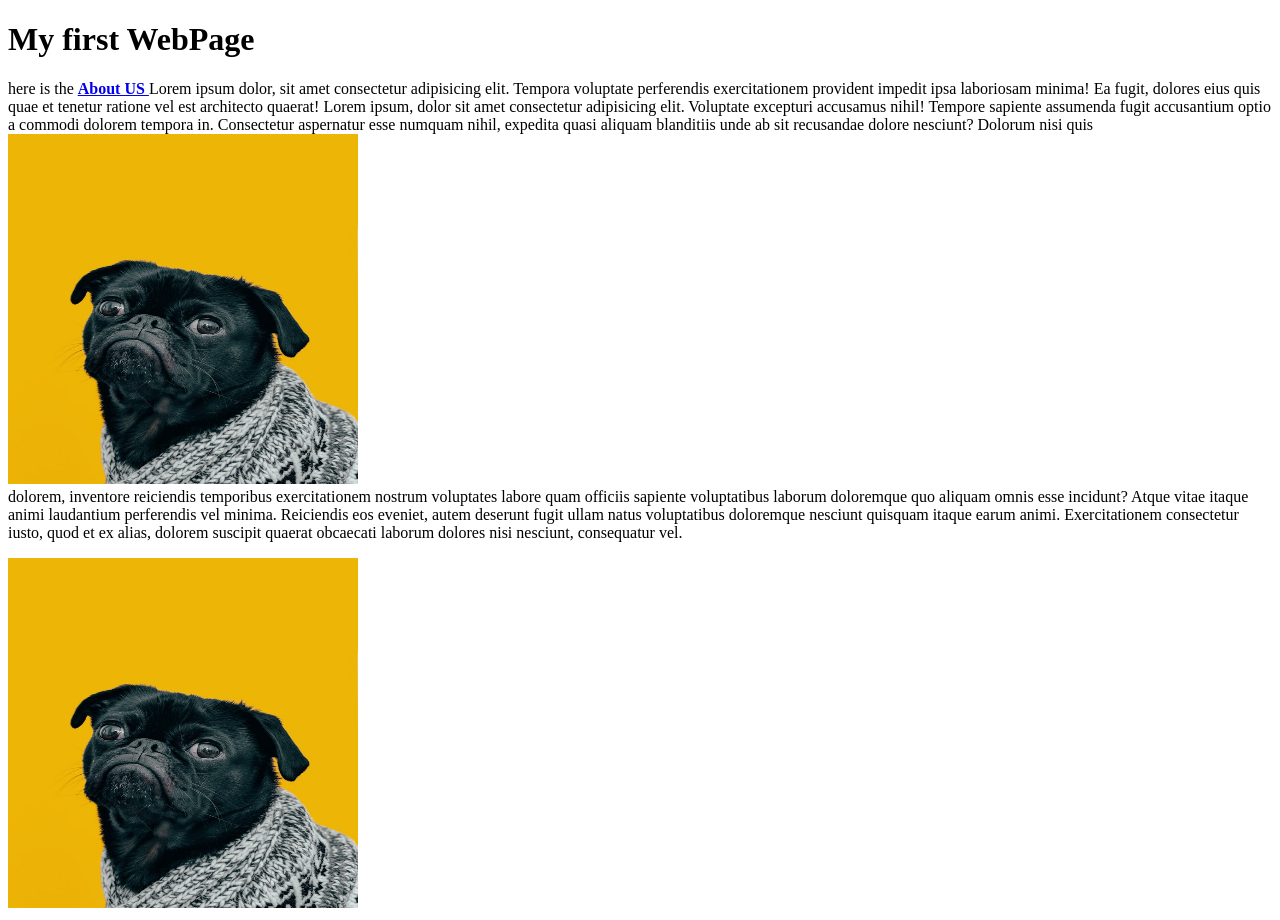
==== index.html @ 17a34dee "first commit" ====
<!DOCTYPE html>
<html lang="en">

<head>
    <meta charset="UTF-8">
    <meta name="viewport" content="width=device-width, initial-scale=1.0">
    <title>Document</title>
</head>

<body>
    <h1>My first WebPage</h1>
    <!-- <a href="https://www.theodinproject.com/about">About The Odin Project</a> -->

    <!-- <a href="./pages/about.html">About</a> -->

    <p>here is the <strong><a href="./pages/about.html">About US </a></strong>Lorem ipsum dolor, sit amet consectetur
        adipisicing elit. Tempora voluptate perferendis exercitationem provident impedit ipsa laboriosam minima! Ea
        fugit, dolores eius quis quae et tenetur ratione vel est architecto quaerat! Lorem ipsum, dolor sit amet
        consectetur adipisicing elit. Voluptate excepturi accusamus nihil! Tempore sapiente assumenda fugit accusantium
        optio a commodi dolorem tempora in. Consectetur aspernatur esse numquam nihil, expedita quasi aliquam blanditiis
        unde ab sit recusandae dolore nesciunt? Dolorum nisi quis
        <br>
        <img src="../images/dog.jpg" alt="dog.jpg" height="350" width="350">
        <br>
        dolorem, inventore reiciendis temporibus exercitationem nostrum voluptates labore quam officiis sapiente
        voluptatibus laborum doloremque quo aliquam omnis esse incidunt? Atque vitae itaque animi laudantium perferendis
        vel minima. Reiciendis eos eveniet, autem deserunt fugit ullam natus voluptatibus doloremque nesciunt quisquam
        itaque earum animi. Exercitationem consectetur iusto, quod et ex alias, dolorem suscipit quaerat obcaecati
        laborum dolores nisi nesciunt, consequatur vel.
    </p>

    <img src="../images/dog.jpg" alt="dog.jpg" height="350" width="350">

</body>

</html>
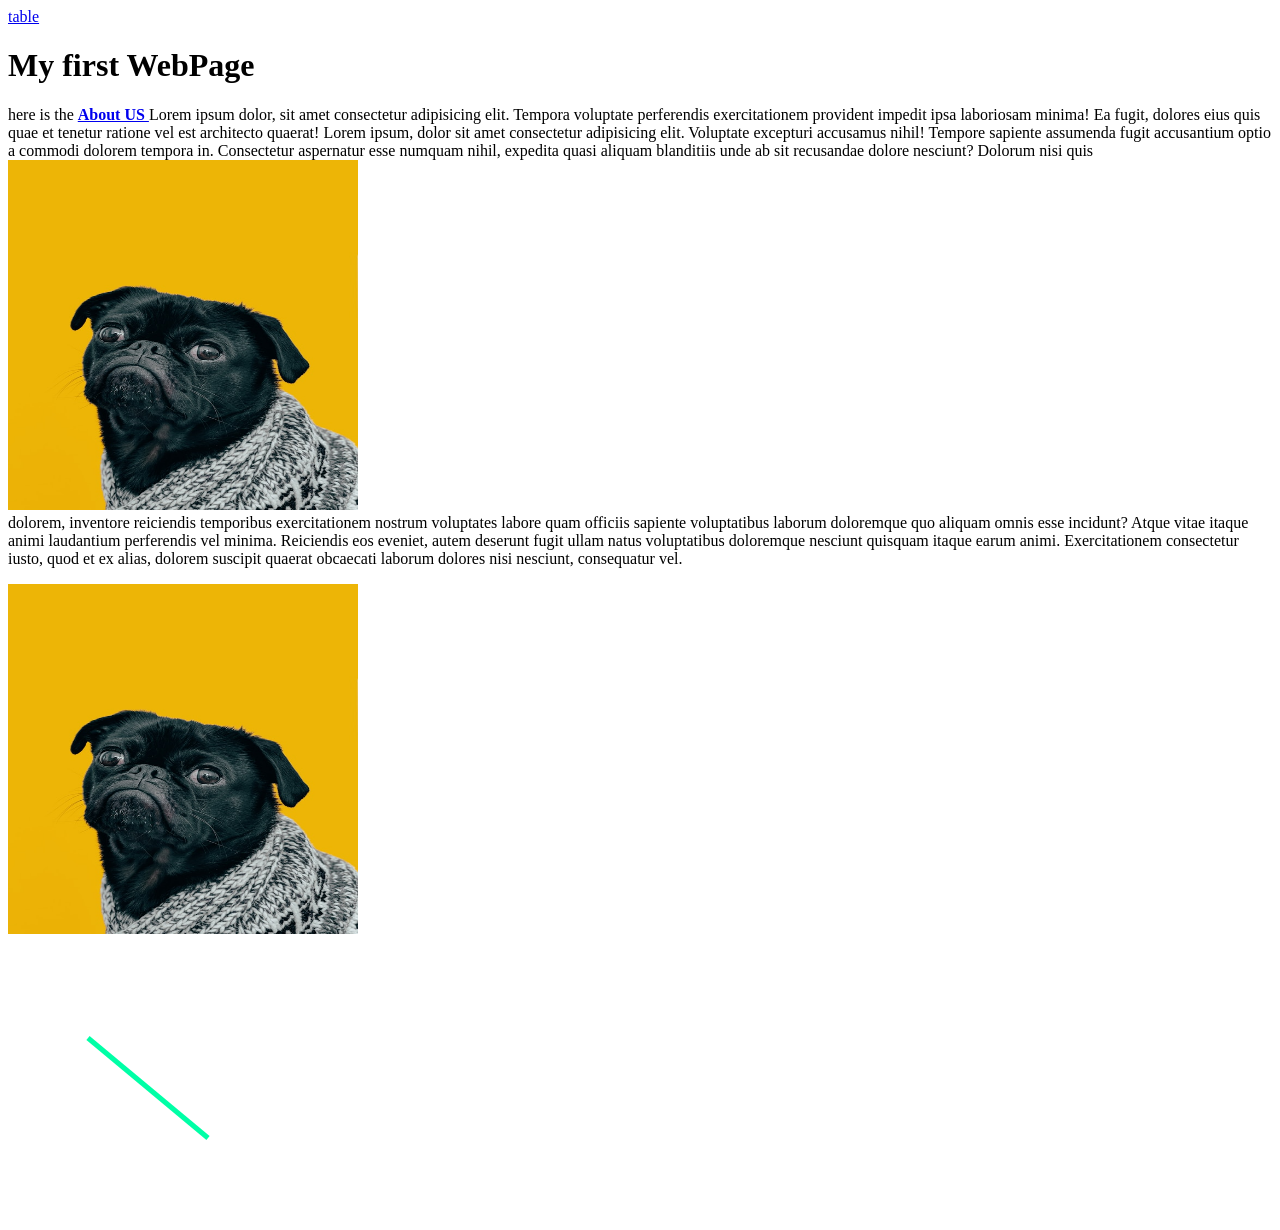
==== commit 51084e4b: "advanced web" ====
--- a/index.html
+++ b/index.html
@@ -5,6 +5,7 @@
     <meta charset="UTF-8">
     <meta name="viewport" content="width=device-width, initial-scale=1.0">
     <title>Document</title>
+    <a href="pages/table.html">table</a>
 </head>
 
 <body>
@@ -31,6 +32,13 @@
 
     <img src="../images/dog.jpg" alt="dog.jpg" height="350" width="350">
 
+    <br>
+
+    <svg width="280" height="280">
+        <line x1="80" y1="100" x2="200" y2="200" stroke="oklch(0.9 0.3 164)" stroke-width="5" />
+    </svg>
+
+
 </body>
 
 </html>
